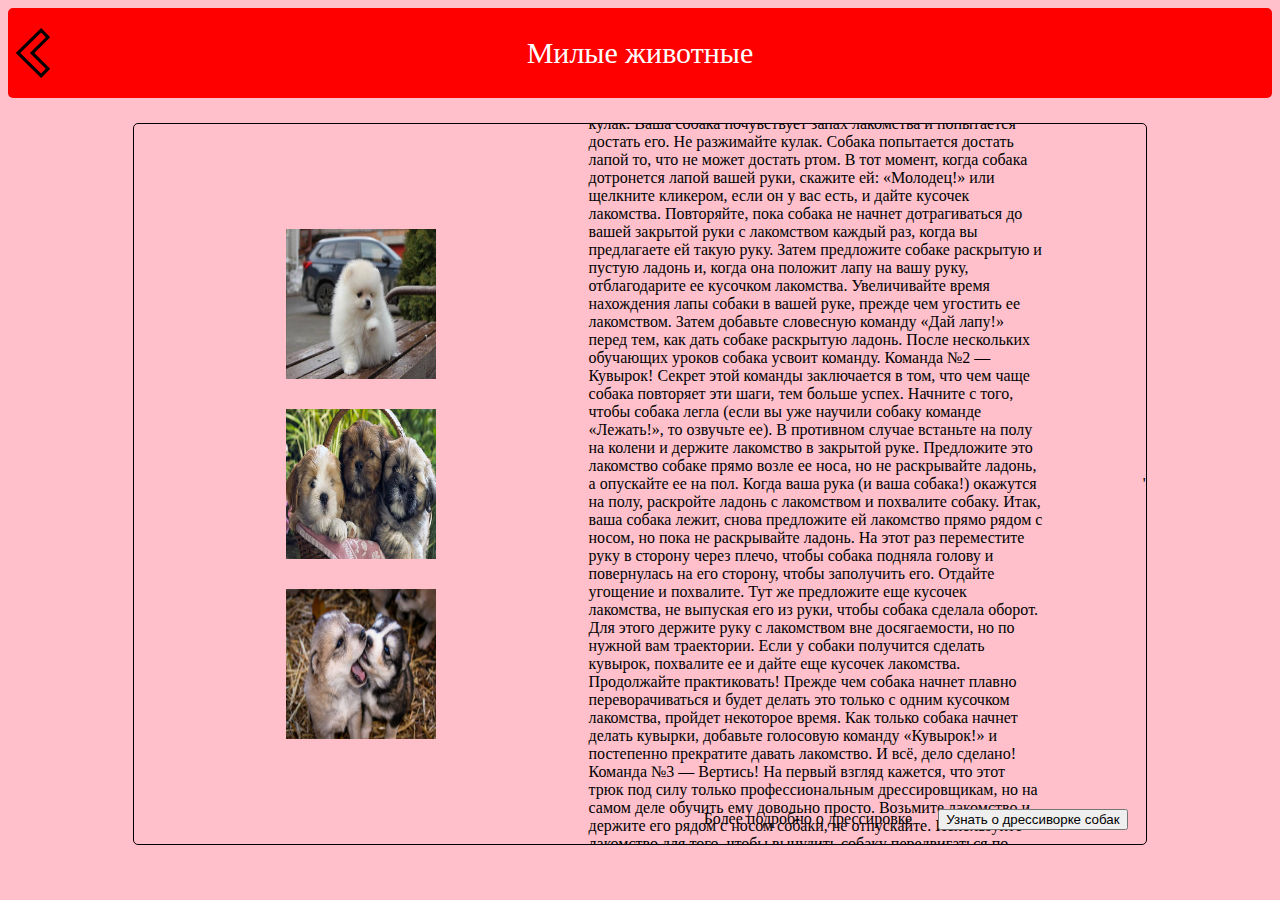
==== dogs.html @ df1c6e3e "Add files via upload" ====
<!DOCTYPE html>
<html lang="en">

<head>
    <meta charset="UTF-8">
    <meta http-equiv="X-UA-Compatible" content="IE=edge">
    <meta name="viewport" content="width=device-width, initial-scale=1.0">
    <title>Document</title>
    <link rel="stylesheet" href="styles.css">
</head>

<body>

    <div class="header">
        <img id="index.html" class="return_btn" src="./pictures/left-arrow-svgrepo-com.svg">
        Милые животные
    </div>

    <div class="container">
        <div class="images">
            <div class="item">
                <img src="./pictures/krasivye-pupsiki-shchenochki-pomeranskogo-shpica-photo-f572.jpg" />
            </div>
            <div class="item">
                <img src="./pictures/onpape.com-88045401.jpg" />
            </div>
            <div class="item">
                <img src="./pictures/800xhi5tmuwvmem.jpg" />
            </div>
        </div>
        <p class="description">Мы расскажем о четырех командах и жестах для дрессировки собак. Этим командам можно
            обучить практически любую собаку.

            Дрессировка собаки в домашних условиях может быть очень веселым процессом для вас обоих. Собаки любят его,
            потому что в эти моменты они получают много внимания от своего хозяина, не говоря уже о поощрении в виде
            лакомства! А люди — за то, что при случае можно похвастаться перед друзьями и сказать: «Смотри, что умеет
            делать моя собака!», ну и, конечно же, в процессе обучения хозяин любит общаться со своим питомцем и
            укреплять невидимую связь.

            Но иногда обучение терпит крах и оказывается абсолютно невозможным, а всё потому что собака попросту
            игнорирует вас! Однако если использовать проверенные методы обучения, то это в значительной степени
            увеличивает шансы на то, что собака научится командам.

            Команда №1 — Дай лапу!
            На самом деле, это очень простой трюк, да и выглядит он очень мило и впечатляюще.

            С чего начать дрессировку собаки? Просто выполняйте следующие действия.

            Зажмите лакомство в кулак.
            Ваша собака почувствует запах лакомства и попытается достать его. Не разжимайте кулак. Собака попытается
            достать лапой то, что не может достать ртом.
            В тот момент, когда собака дотронется лапой вашей руки, скажите ей: «Молодец!» или щелкните кликером, если
            он у вас есть, и дайте кусочек лакомства.
            Повторяйте, пока собака не начнет дотрагиваться до вашей закрытой руки с лакомством каждый раз, когда вы
            предлагаете ей такую руку.
            Затем предложите собаке раскрытую и пустую ладонь и, когда она положит лапу на вашу руку, отблагодарите ее
            кусочком лакомства.
            Увеличивайте время нахождения лапы собаки в вашей руке, прежде чем угостить ее лакомством.
            Затем добавьте словесную команду «Дай лапу!» перед тем, как дать собаке раскрытую ладонь. После нескольких
            обучающих уроков собака усвоит команду.
            Команда №2 — Кувырок!
            Секрет этой команды заключается в том, что чем чаще собака повторяет эти шаги, тем больше успех.

            Начните с того, чтобы собака легла (если вы уже научили собаку команде «Лежать!», то озвучьте ее). В
            противном случае встаньте на полу на колени и держите лакомство в закрытой руке. Предложите это лакомство
            собаке прямо возле ее носа, но не раскрывайте ладонь, а опускайте ее на пол. Когда ваша рука (и ваша
            собака!) окажутся на полу, раскройте ладонь с лакомством и похвалите собаку.
            Итак, ваша собака лежит, снова предложите ей лакомство прямо рядом с носом, но пока не раскрывайте ладонь.
            На этот раз переместите руку в сторону через плечо, чтобы собака подняла голову и повернулась на его
            сторону, чтобы заполучить его. Отдайте угощение и похвалите.
            Тут же предложите еще кусочек лакомства, не выпуская его из руки, чтобы собака сделала оборот. Для этого
            держите руку с лакомством вне досягаемости, но по нужной вам траектории. Если у собаки получится сделать
            кувырок, похвалите ее и дайте еще кусочек лакомства.
            Продолжайте практиковать! Прежде чем собака начнет плавно переворачиваться и будет делать это только с одним
            кусочком лакомства, пройдет некоторое время.
            Как только собака начнет делать кувырки, добавьте голосовую команду «Кувырок!» и постепенно прекратите
            давать лакомство. И всё, дело сделано!
            Команда №3 — Вертись!
            На первый взгляд кажется, что этот трюк под силу только профессиональным дрессировщикам, но на самом деле
            обучить ему довольно просто.

            Возьмите лакомство и держите его рядом с носом собаки, не отпускайте. Используйте лакомство для того, чтобы
            вынудить собаку передвигаться по кругу. Когда она завершит круг, скажите: «Молодец!» или сделайте щелчок
            кликером, если он у вас есть, и дайте кусочек лакомства.
            Продолжайте практиковать! Убедитесь, что собака вращается всегда в одном направлении. Понаблюдайте: если у
            собаки получается сделать два оборота подряд, прежде чем вы даете ей лакомство, значит, она отлично
            справляется и прогресс налицо!
            Теперь попробуйте все то же самое, используя ту же руку, но без лакомства. Награждайте собаку, но только
            после выполнения оборота. Учите собаку следовать сигналу вашей руки.
            Установите рукой точку, откуда начинается выполнение команды, и медленно ведите руку дальше от носа собаки и
            по кругу. Каждый раз благодарите собаку лакомством.
            До того, как начнете показывать направление рукой, добавьте словесную команду «Вертись!».
            В конце концов, после долгой практики собака сможет вращаться только по одной голосовой команде. Но если не
            получится, не переживайте, не все собаки могут достичь стадии выполнения этого трюка только по одномуш 
            голосу.</p>

        <div class="more">
            <p class="about">Более подробно о дрессировке</p>
            <button id="dogs_redirect">Узнать о дрессиворке собак</button>
        </div>'
    </div>

    <script type="text/javascript" src="script.js"></script>
</body>

</html>
---- styles.css ----
body {
    background-color: pink;
}

.header {
    background-color: red;
    color: white;
    width: 100%;
    height: 10vh;
    display:flex;
    justify-content: center;
    align-items: center;
    border-radius: 5px;
    font-size: 30px;
    position: relative;
}
.return_btn {
    width: 50px;
    height: 50px;
    position: absolute;
    left:0;
    display: none;
    cursor: pointer;
}


.navigaton{
    width: 100%;
    height: 80vh;
    margin-top: 25px;
    display: flex;
    justify-content: space-around;
    align-items: center;
}

.card{
    width: 30%;
    height: 90%;
    opacity: .7;
}

.card:hover {
opacity: 1;
cursor: pointer;
}

.card img{ 
    width: 100%;
    height: 100%;
}

.container{
    width: 80%;
    height: 80vh;
    border: 1px solid black;
    border-radius: 5px;
    margin: 25px auto;
    display: flex;
    justify-content: space-around;
    align-items: center;
    position: relative;
    overflow-x: auto;
}

.images{
    display: flex;
    justify-content: space-around;
    align-items: center;
    flex-direction: column;
    width: 50%;

}

.item {
    width: 100%;
    height: 150px;
    display: flex;
    justify-content: space-around;
    align-items: center;
    padding: 15px;
}

.item img {
    width: 150px;
    height: 150px;
}

.description {
    width: 50%;
    padding-right: 100px;
}

.more {
    position: absolute;
    bottom: 0;
    right: 5px;
    width: 450px;
    display: flex;
    justify-content: space-around;
    align-items: center;
}
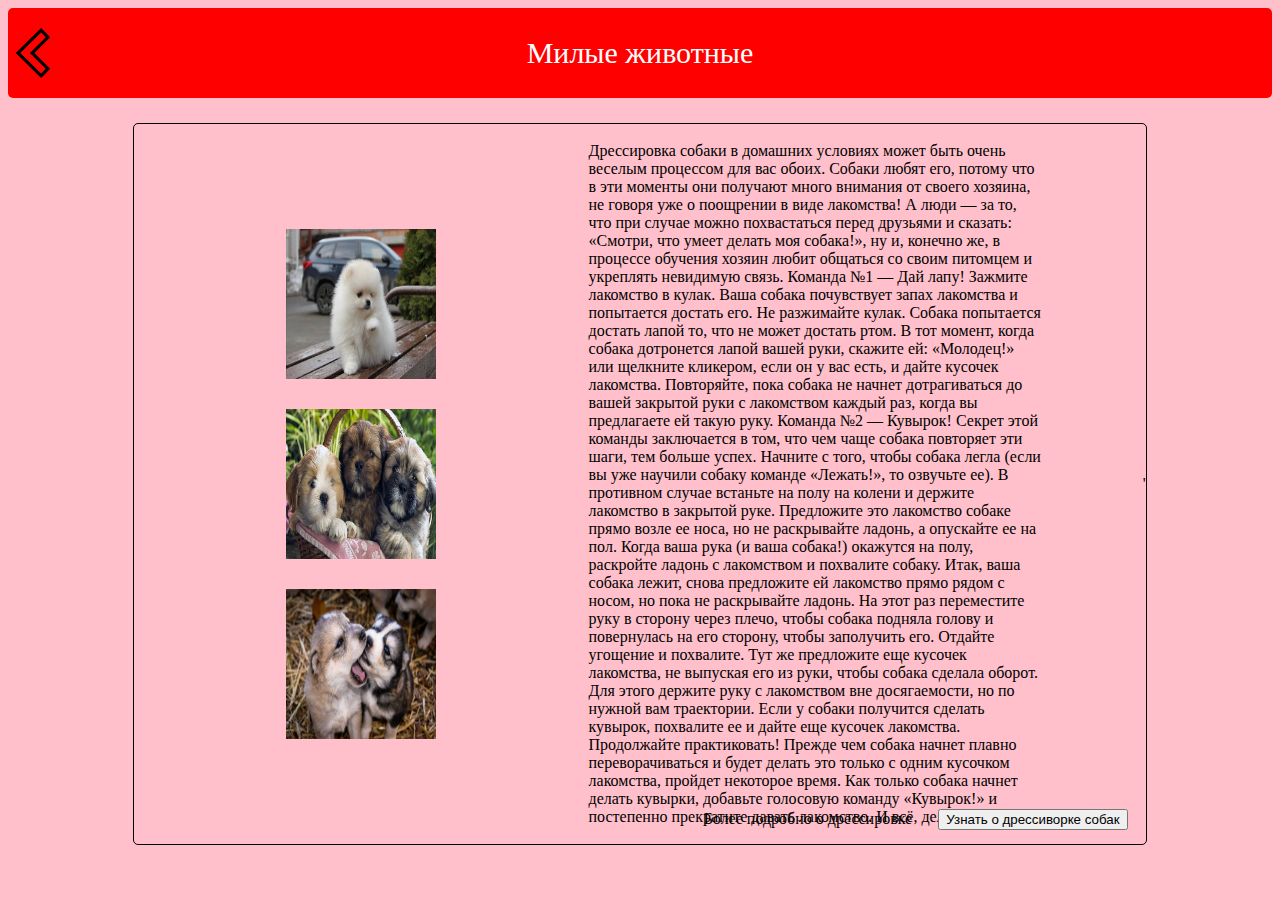
==== commit 592ea030: "Update dogs.html" ====
--- a/dogs.html
+++ b/dogs.html
@@ -28,24 +28,13 @@
                 <img src="./pictures/800xhi5tmuwvmem.jpg" />
             </div>
         </div>
-        <p class="description">Мы расскажем о четырех командах и жестах для дрессировки собак. Этим командам можно
-            обучить практически любую собаку.
-
-            Дрессировка собаки в домашних условиях может быть очень веселым процессом для вас обоих. Собаки любят его,
+        <p class="description">  Дрессировка собаки в домашних условиях может быть очень веселым процессом для вас обоих. Собаки любят его,
             потому что в эти моменты они получают много внимания от своего хозяина, не говоря уже о поощрении в виде
             лакомства! А люди — за то, что при случае можно похвастаться перед друзьями и сказать: «Смотри, что умеет
             делать моя собака!», ну и, конечно же, в процессе обучения хозяин любит общаться со своим питомцем и
             укреплять невидимую связь.
-
-            Но иногда обучение терпит крах и оказывается абсолютно невозможным, а всё потому что собака попросту
-            игнорирует вас! Однако если использовать проверенные методы обучения, то это в значительной степени
-            увеличивает шансы на то, что собака научится командам.
-
+            
             Команда №1 — Дай лапу!
-            На самом деле, это очень простой трюк, да и выглядит он очень мило и впечатляюще.
-
-            С чего начать дрессировку собаки? Просто выполняйте следующие действия.
-
             Зажмите лакомство в кулак.
             Ваша собака почувствует запах лакомства и попытается достать его. Не разжимайте кулак. Собака попытается
             достать лапой то, что не может достать ртом.
@@ -53,14 +42,9 @@
             он у вас есть, и дайте кусочек лакомства.
             Повторяйте, пока собака не начнет дотрагиваться до вашей закрытой руки с лакомством каждый раз, когда вы
             предлагаете ей такую руку.
-            Затем предложите собаке раскрытую и пустую ладонь и, когда она положит лапу на вашу руку, отблагодарите ее
-            кусочком лакомства.
-            Увеличивайте время нахождения лапы собаки в вашей руке, прежде чем угостить ее лакомством.
-            Затем добавьте словесную команду «Дай лапу!» перед тем, как дать собаке раскрытую ладонь. После нескольких
-            обучающих уроков собака усвоит команду.
+            
             Команда №2 — Кувырок!
             Секрет этой команды заключается в том, что чем чаще собака повторяет эти шаги, тем больше успех.
-
             Начните с того, чтобы собака легла (если вы уже научили собаку команде «Лежать!», то озвучьте ее). В
             противном случае встаньте на полу на колени и держите лакомство в закрытой руке. Предложите это лакомство
             собаке прямо возле ее носа, но не раскрывайте ладонь, а опускайте ее на пол. Когда ваша рука (и ваша
@@ -75,24 +59,8 @@
             кусочком лакомства, пройдет некоторое время.
             Как только собака начнет делать кувырки, добавьте голосовую команду «Кувырок!» и постепенно прекратите
             давать лакомство. И всё, дело сделано!
-            Команда №3 — Вертись!
-            На первый взгляд кажется, что этот трюк под силу только профессиональным дрессировщикам, но на самом деле
-            обучить ему довольно просто.
 
-            Возьмите лакомство и держите его рядом с носом собаки, не отпускайте. Используйте лакомство для того, чтобы
-            вынудить собаку передвигаться по кругу. Когда она завершит круг, скажите: «Молодец!» или сделайте щелчок
-            кликером, если он у вас есть, и дайте кусочек лакомства.
-            Продолжайте практиковать! Убедитесь, что собака вращается всегда в одном направлении. Понаблюдайте: если у
-            собаки получается сделать два оборота подряд, прежде чем вы даете ей лакомство, значит, она отлично
-            справляется и прогресс налицо!
-            Теперь попробуйте все то же самое, используя ту же руку, но без лакомства. Награждайте собаку, но только
-            после выполнения оборота. Учите собаку следовать сигналу вашей руки.
-            Установите рукой точку, откуда начинается выполнение команды, и медленно ведите руку дальше от носа собаки и
-            по кругу. Каждый раз благодарите собаку лакомством.
-            До того, как начнете показывать направление рукой, добавьте словесную команду «Вертись!».
-            В конце концов, после долгой практики собака сможет вращаться только по одной голосовой команде. Но если не
-            получится, не переживайте, не все собаки могут достичь стадии выполнения этого трюка только по одномуш 
-            голосу.</p>
+    </p>
 
         <div class="more">
             <p class="about">Более подробно о дрессировке</p>
@@ -103,4 +71,4 @@
     <script type="text/javascript" src="script.js"></script>
 </body>
 
-</html>+</html>
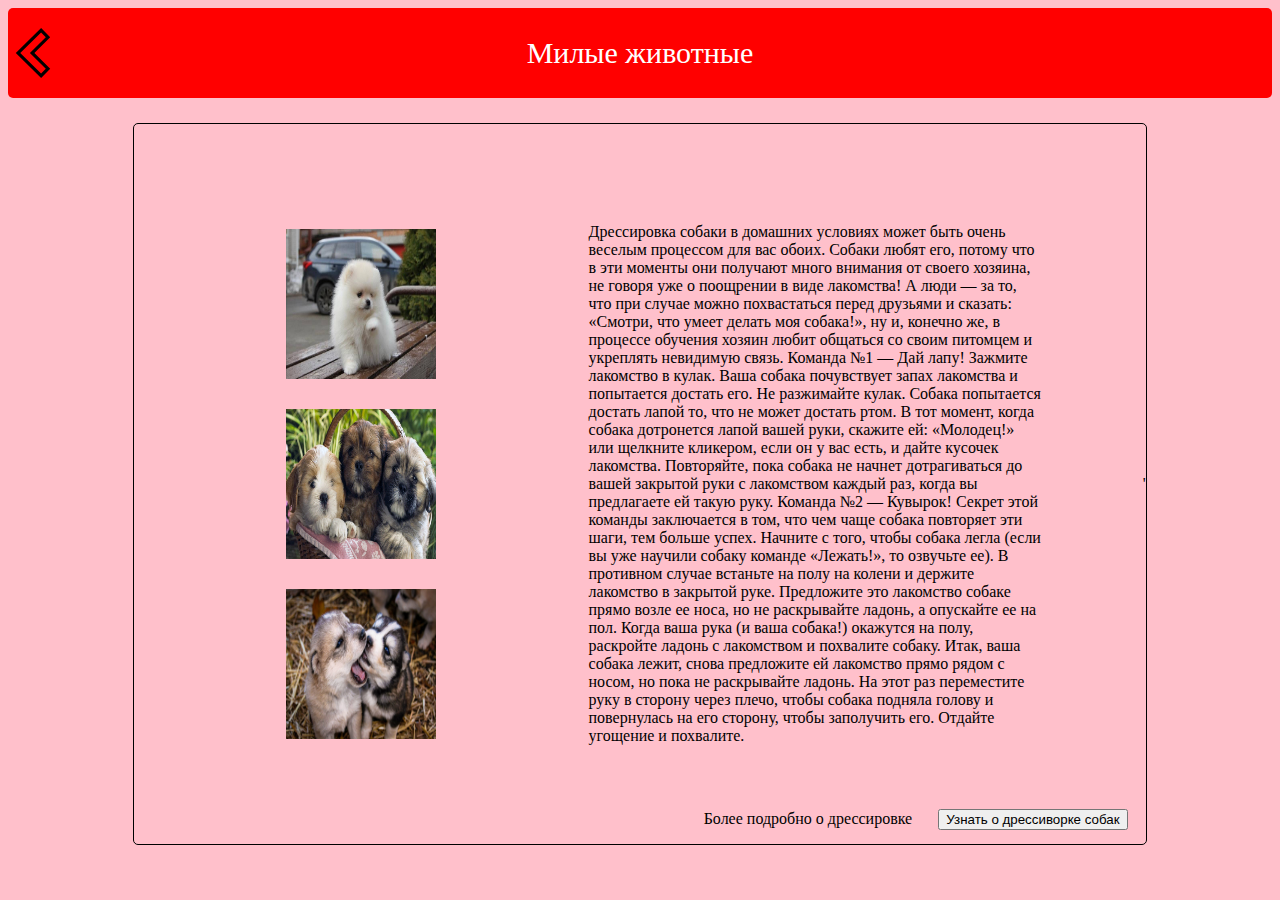
==== commit 920aef8d: "Update dogs.html" ====
--- a/dogs.html
+++ b/dogs.html
@@ -51,16 +51,7 @@
             собака!) окажутся на полу, раскройте ладонь с лакомством и похвалите собаку.
             Итак, ваша собака лежит, снова предложите ей лакомство прямо рядом с носом, но пока не раскрывайте ладонь.
             На этот раз переместите руку в сторону через плечо, чтобы собака подняла голову и повернулась на его
-            сторону, чтобы заполучить его. Отдайте угощение и похвалите.
-            Тут же предложите еще кусочек лакомства, не выпуская его из руки, чтобы собака сделала оборот. Для этого
-            держите руку с лакомством вне досягаемости, но по нужной вам траектории. Если у собаки получится сделать
-            кувырок, похвалите ее и дайте еще кусочек лакомства.
-            Продолжайте практиковать! Прежде чем собака начнет плавно переворачиваться и будет делать это только с одним
-            кусочком лакомства, пройдет некоторое время.
-            Как только собака начнет делать кувырки, добавьте голосовую команду «Кувырок!» и постепенно прекратите
-            давать лакомство. И всё, дело сделано!
-
-    </p>
+            сторону, чтобы заполучить его. Отдайте угощение и похвалите. </p>
 
         <div class="more">
             <p class="about">Более подробно о дрессировке</p>
